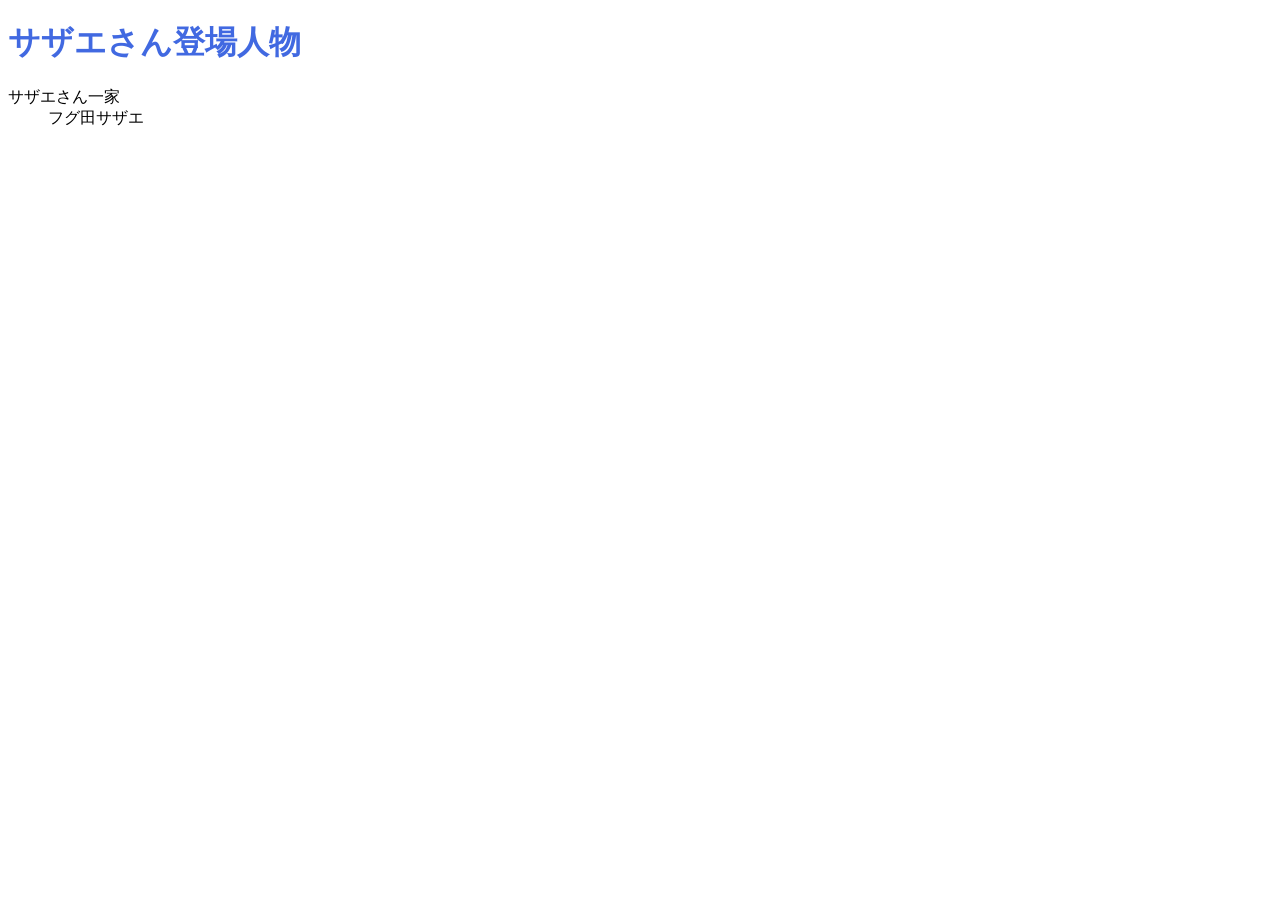
==== index.html @ cba6ecb9 "Update index.html" ====
<!DOCTYPE html>
<html lang="ja">
<head>
<meta charset="UTF-8">
<title>サザエさん　登場人物</title>
<link rel="stylesheet" href="mystyle.css"> 
<script src="ex06-5.js"></script>
</head>
<body>
  <h1>サザエさん登場人物</h1>
  <dl>
    <dt>サザエさん一家</dt>
    <dd>フグ田サザエ</dd>
  </dl>
</body>
---- mystyle.css ----
h1{color:#4169e1;}
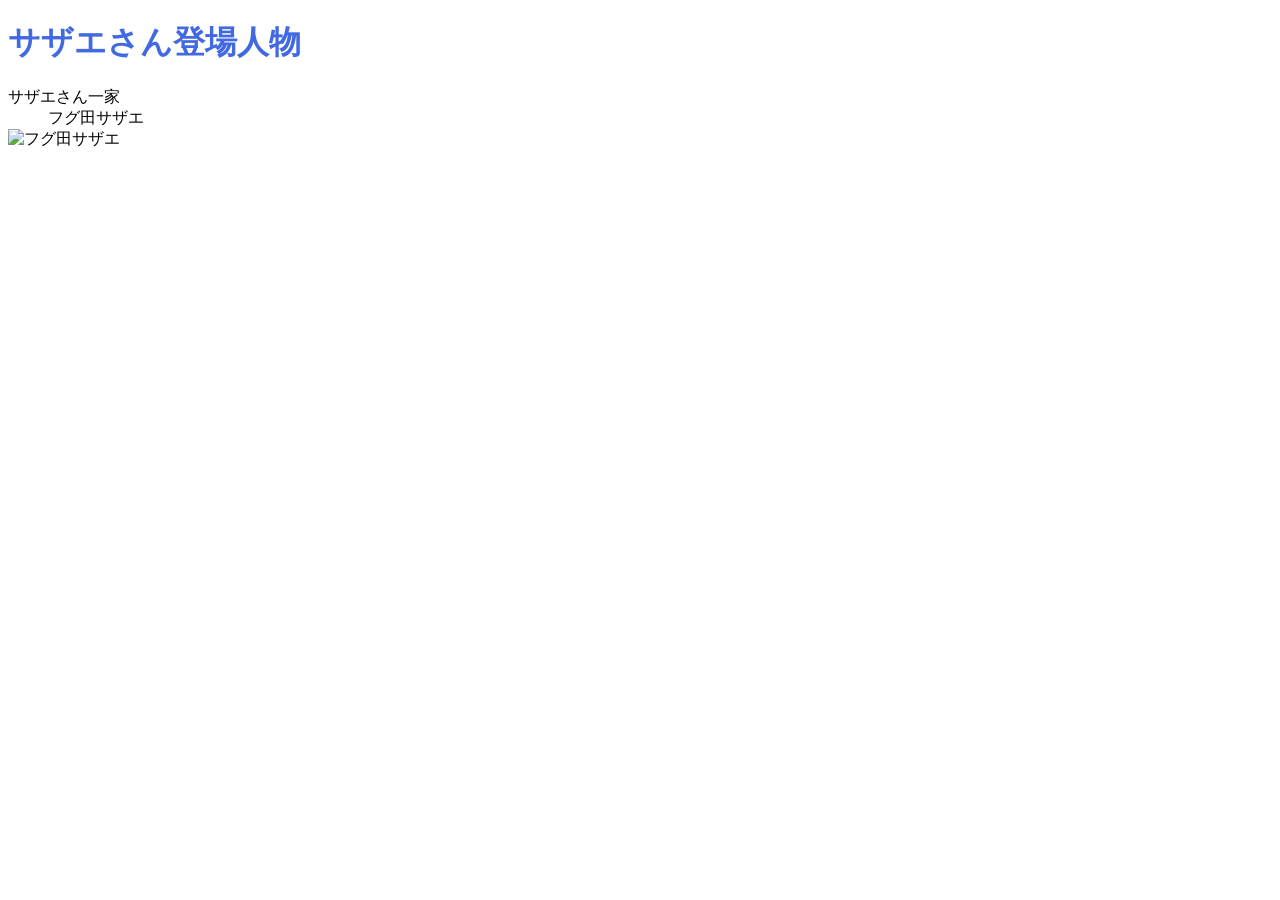
==== commit 862bdcc9: "Update index.html" ====
--- a/index.html
+++ b/index.html
@@ -11,5 +11,6 @@
   <dl>
     <dt>サザエさん一家</dt>
     <dd>フグ田サザエ</dd>
+     <img src="./image/f1_img_1.jpg" alt="フグ田サザエ"></a>
   </dl>
 </body>
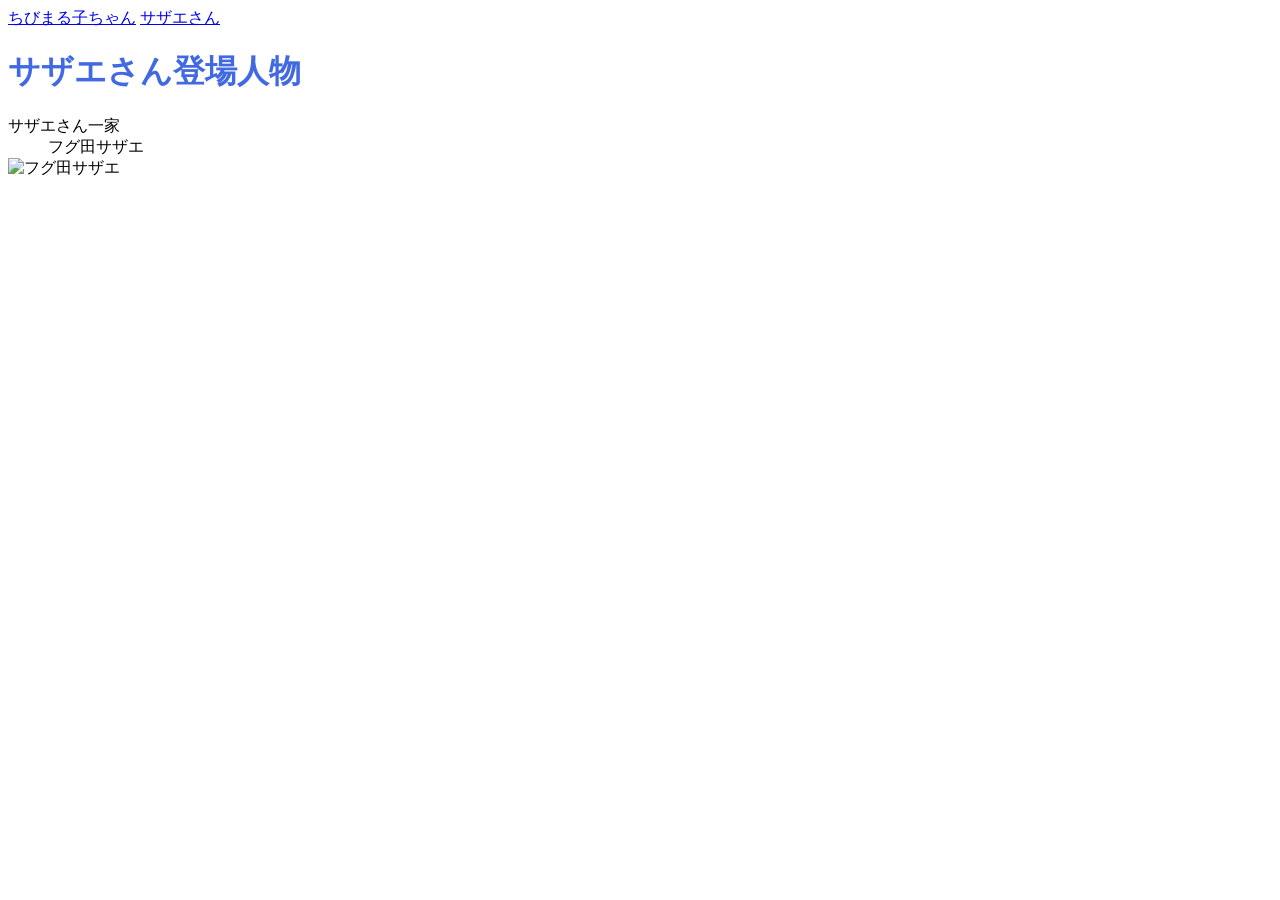
==== commit f14d8bd9: "Update index.html" ====
--- a/index.html
+++ b/index.html
@@ -2,11 +2,14 @@
 <html lang="ja">
 <head>
 <meta charset="UTF-8">
-<title>サザエさん　登場人物</title>
+<title>日曜日アニメ</title>
 <link rel="stylesheet" href="mystyle.css"> 
 <script src="ex06-5.js"></script>
 </head>
 <body>
+  <a href="a.html">ちびまる子ちゃん</a>
+  <a href="b.html">サザエさん</a>
+  
   <h1>サザエさん登場人物</h1>
   <dl>
     <dt>サザエさん一家</dt>
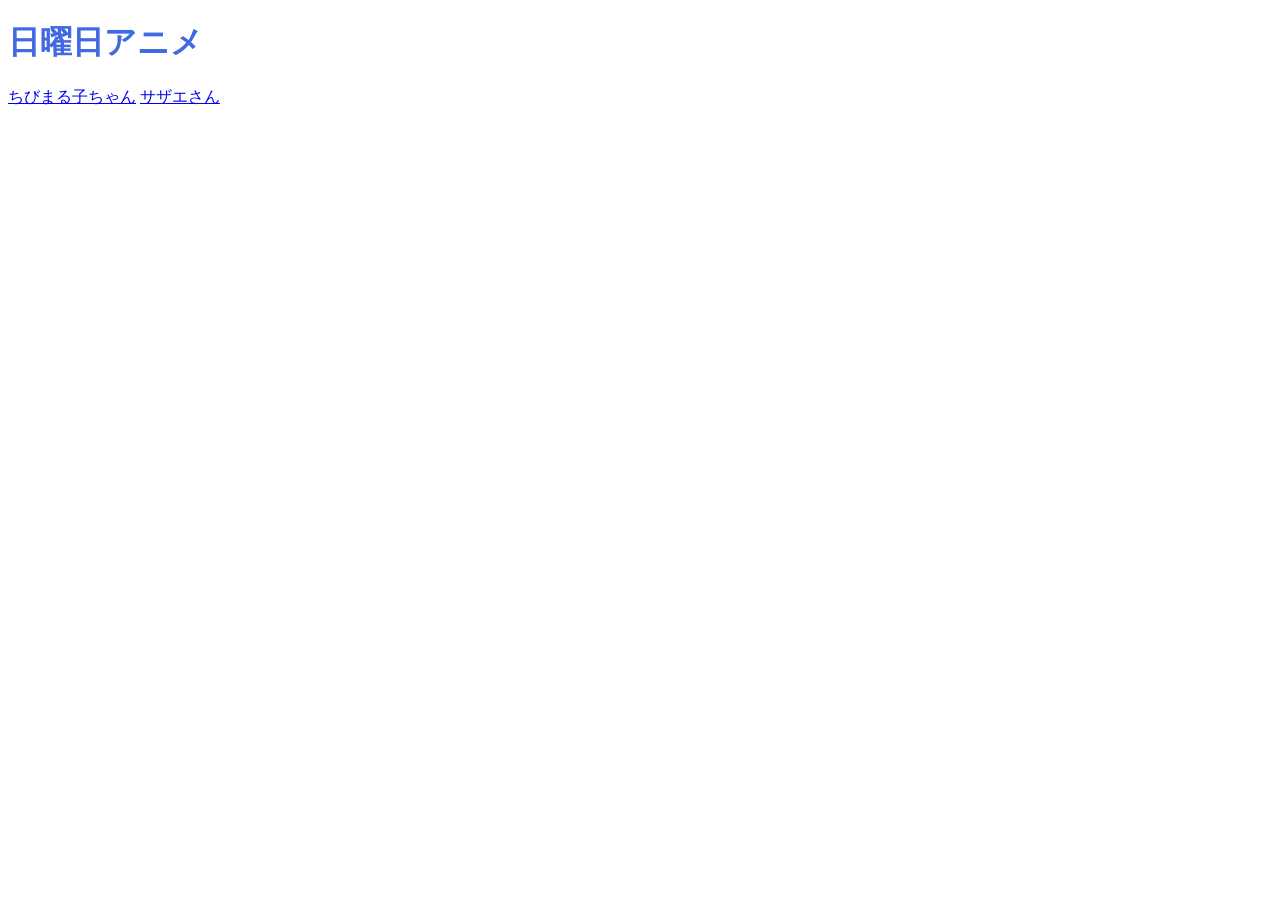
==== commit 703024f4: "Update index.html" ====
--- a/index.html
+++ b/index.html
@@ -7,13 +7,9 @@
 <script src="ex06-5.js"></script>
 </head>
 <body>
+  <h1>日曜日アニメ</h1>
   <a href="a.html">ちびまる子ちゃん</a>
   <a href="b.html">サザエさん</a>
   
-  <h1>サザエさん登場人物</h1>
-  <dl>
-    <dt>サザエさん一家</dt>
-    <dd>フグ田サザエ</dd>
-     <img src="./image/f1_img_1.jpg" alt="フグ田サザエ"></a>
-  </dl>
+  
 </body>
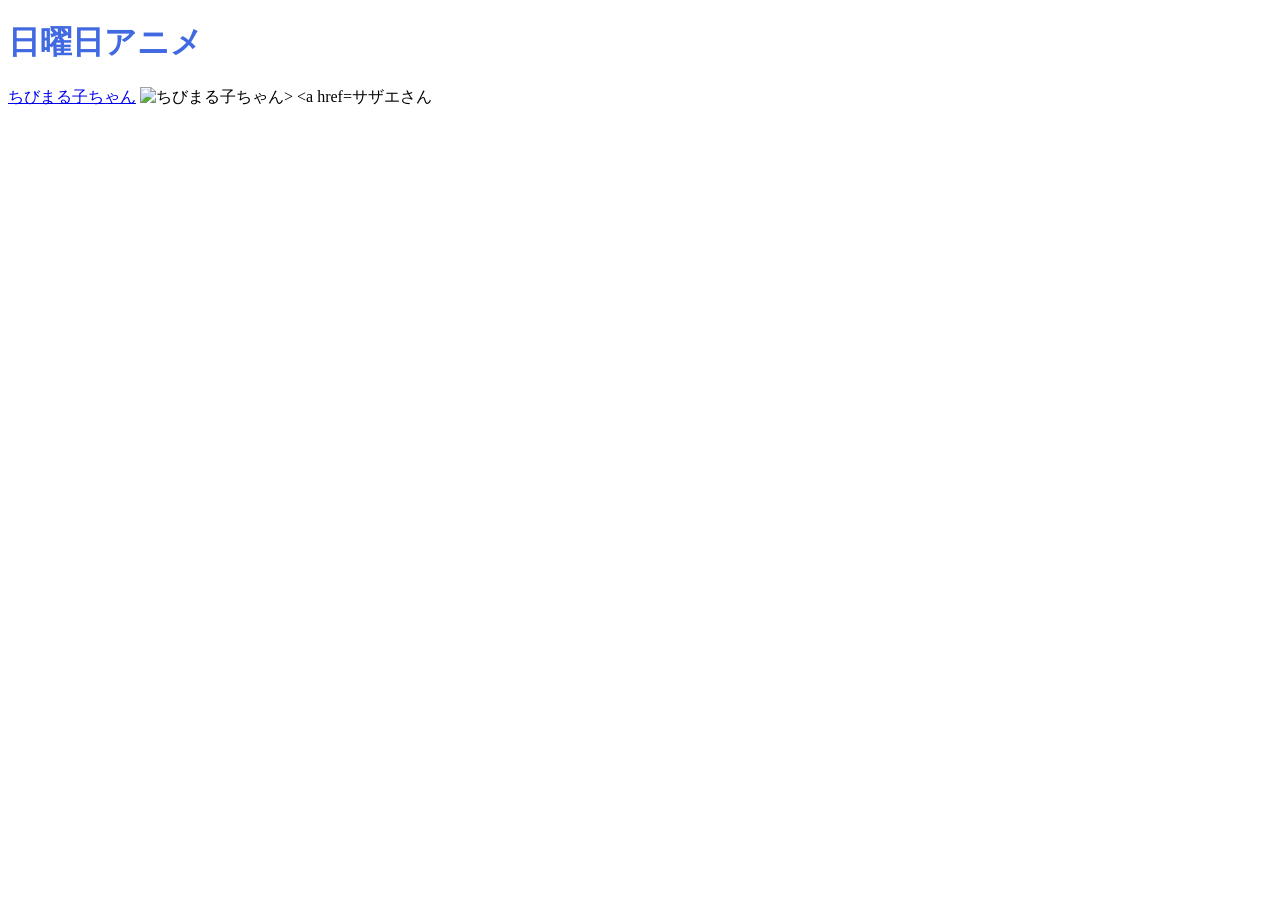
==== commit 0c34f81b: "Update index.html" ====
--- a/index.html
+++ b/index.html
@@ -9,6 +9,8 @@
 <body>
   <h1>日曜日アニメ</h1>
   <a href="a.html">ちびまる子ちゃん</a>
+  <img src="./image/index_img.jpg" alt="ちびまる子ちゃん>
+  
   <a href="b.html">サザエさん</a>
   
   
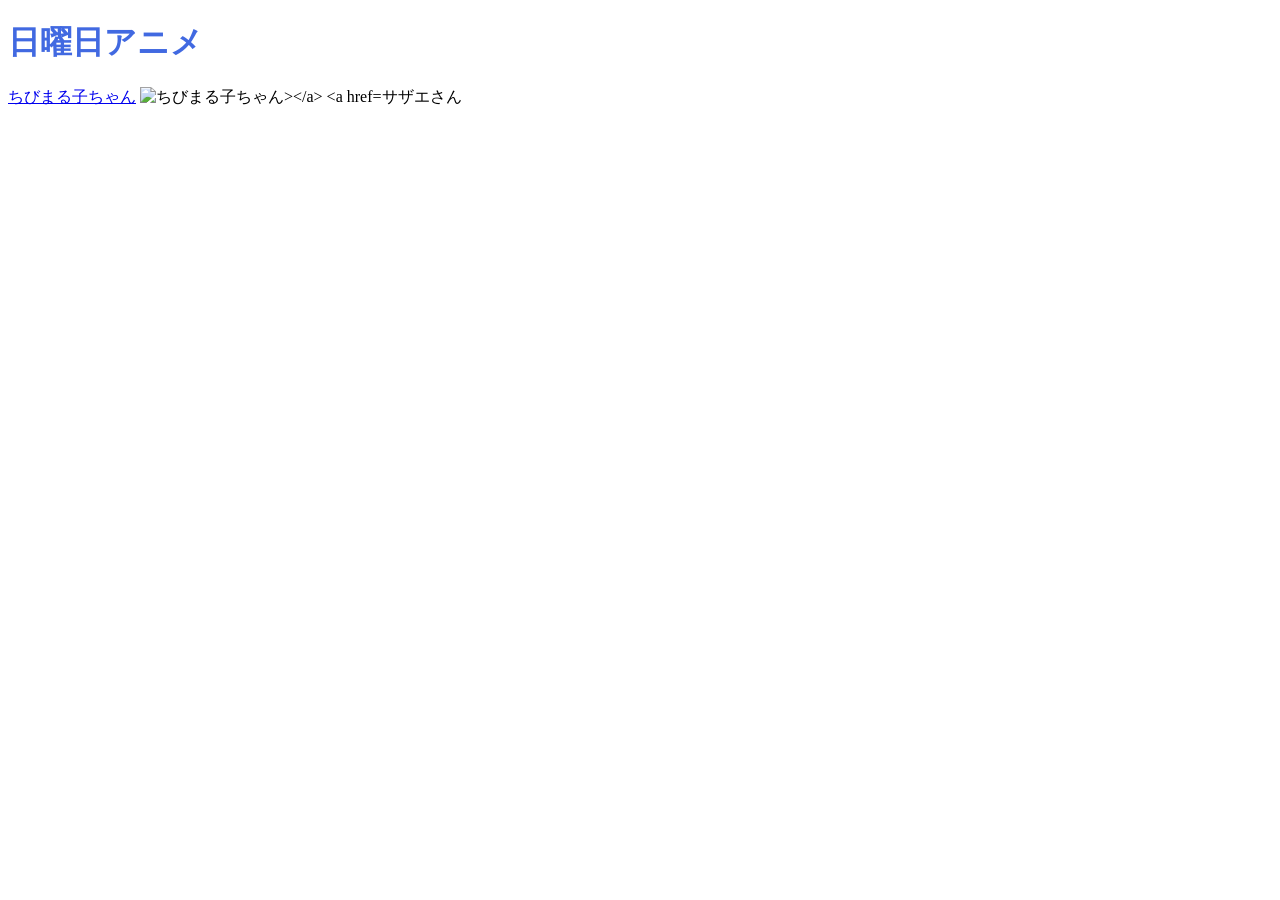
==== commit 57a99c62: "Update index.html" ====
--- a/index.html
+++ b/index.html
@@ -9,7 +9,7 @@
 <body>
   <h1>日曜日アニメ</h1>
   <a href="a.html">ちびまる子ちゃん</a>
-  <img src="./image/index_img.jpg" alt="ちびまる子ちゃん>
+  <img src="./image/index_img.jpg" alt="ちびまる子ちゃん></a>
   
   <a href="b.html">サザエさん</a>
   
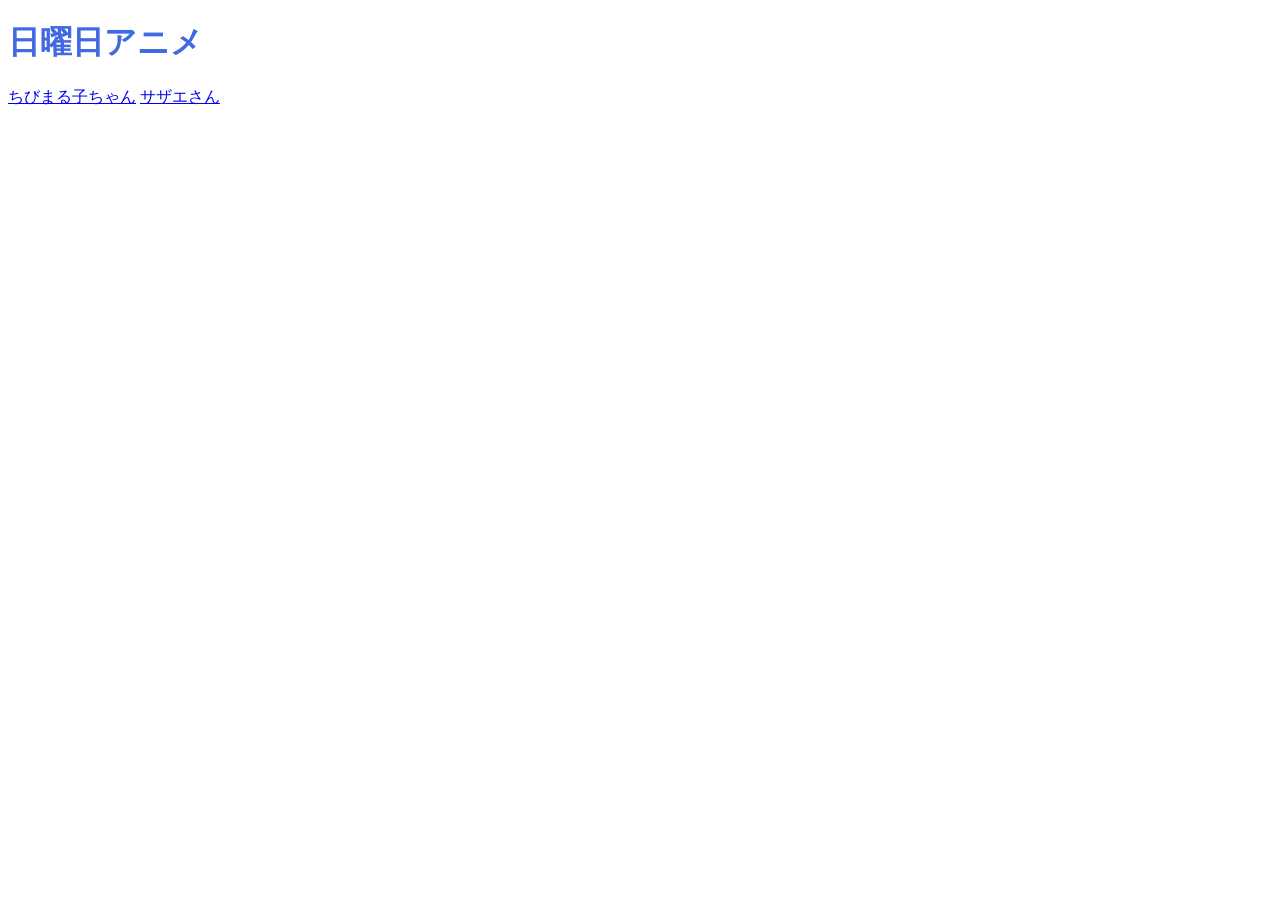
==== commit ea7886d9: "Update index.html" ====
--- a/index.html
+++ b/index.html
@@ -9,8 +9,6 @@
 <body>
   <h1>日曜日アニメ</h1>
   <a href="a.html">ちびまる子ちゃん</a>
-  <img src="./image/index_img.jpg" alt="ちびまる子ちゃん></a>
-  
   <a href="b.html">サザエさん</a>
   
   
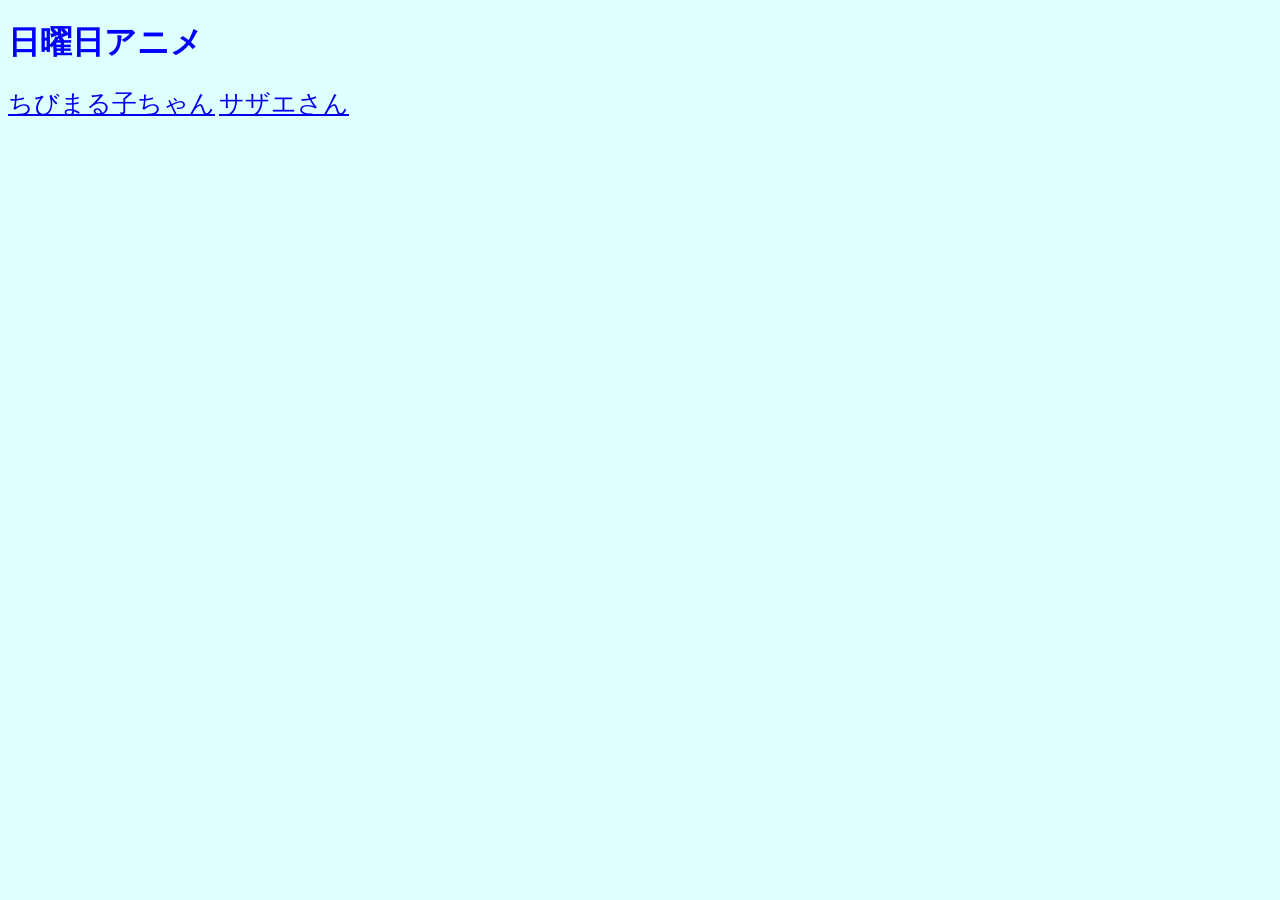
==== commit 8935fbb9: "Update index.html" ====
--- a/index.html
+++ b/index.html
@@ -4,7 +4,7 @@
 <meta charset="UTF-8">
 <title>日曜日アニメ</title>
 <link rel="stylesheet" href="mystyle.css"> 
-<script src="ex06-5.js"></script>
+<script src="myjs.js"></script>
 </head>
 <body>
   <h1>日曜日アニメ</h1>
--- a/mystyle.css
+++ b/mystyle.css
@@ -1,2 +1,30 @@
+body{
+  text-align: left;
+  background-color: #e0ffff;
+}
 
-h1{color:#4169e1;}
+ul{
+  list-style:none;
+  font-size:22px;
+  padding:0;
+}
+
+img{
+  wight:600px;
+}
+
+a{
+  font-size:25px;
+}
+
+h1{
+  color:#0000ff;
+}
+
+h2{
+  color:#00ffff;
+}
+  
+p{
+  font-size:20px;
+}
